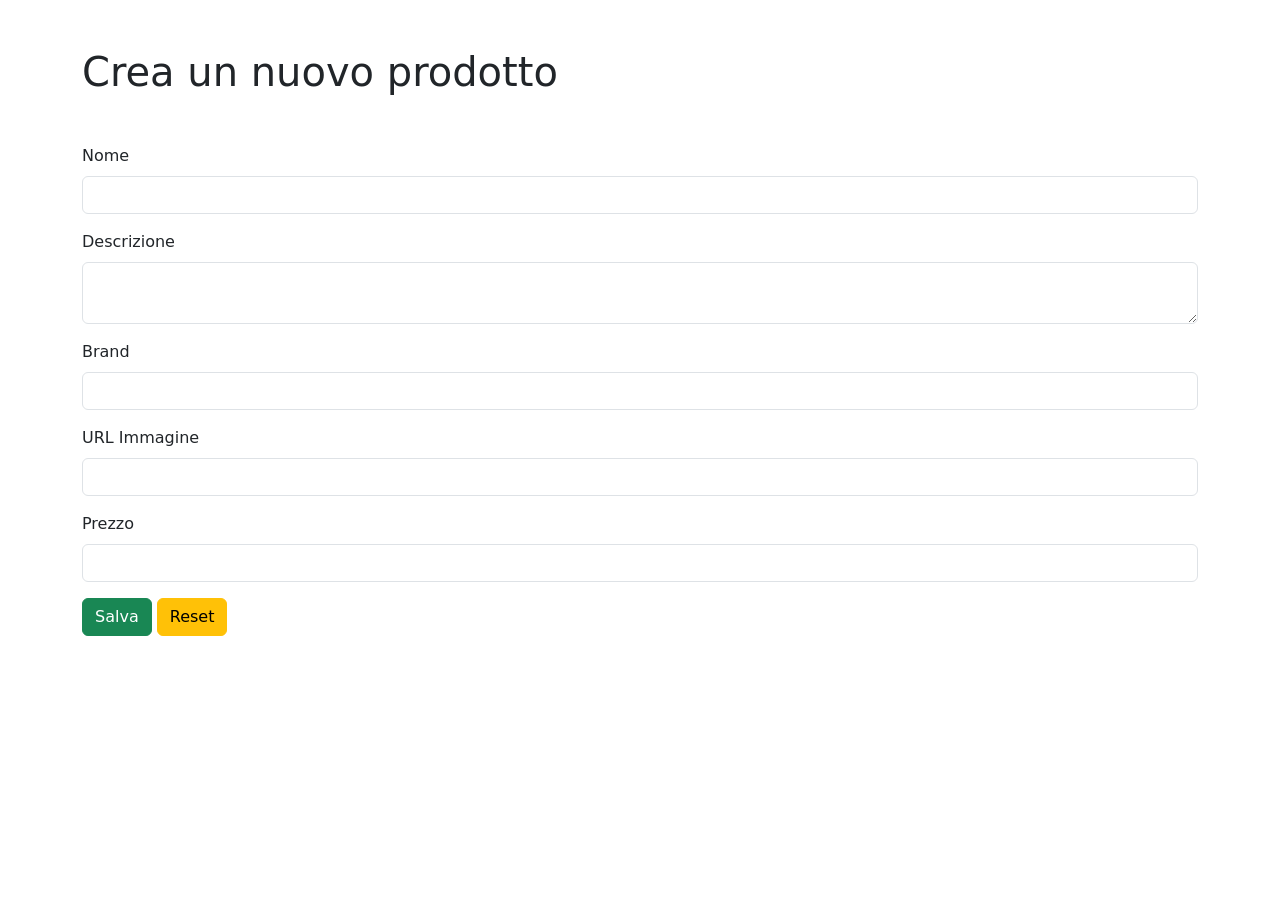
==== backoffice.html @ 71253fd9 "U2-S3-progetto" ====
<!DOCTYPE html>
<html lang="it">
  <head>
    <meta charset="UTF-8" />
    <meta name="viewport" content="width=device-width, initial-scale=1.0" />
    <title>Backoffice - Gestione Prodotti</title>
    <link href="https://cdn.jsdelivr.net/npm/bootstrap@5.3.5/dist/css/bootstrap.min.css" rel="stylesheet" />
  </head>
  <body>
    <div class="container mt-5">
      <h1 id="formTitle" class="mb-5">Crea un nuovo prodotto</h1>
      <form id="productForm">
        <div class="mb-3">
          <label class="form-label">Nome</label>
          <input type="text" class="form-control" id="name" required />
        </div>
        <div class="mb-3">
          <label class="form-label">Descrizione</label>
          <textarea class="form-control" id="description" required></textarea>
        </div>
        <div class="mb-3">
          <label class="form-label">Brand</label>
          <input type="text" class="form-control" id="brand" required />
        </div>
        <div class="mb-3">
          <label class="form-label">URL Immagine</label>
          <input type="url" class="form-control" id="imageUrl" required />
        </div>
        <div class="mb-3">
          <label class="form-label">Prezzo</label>
          <input type="number" class="form-control" id="price" required />
        </div>
        <button type="submit" class="btn btn-success">Salva</button>
        <button type="reset" id="resetBtn" class="btn btn-warning">Reset</button>
        <button type="button" id="deleteBtn" class="btn btn-danger d-none">Elimina prodotto</button>
        <button type="button" id="backToHomeBtn" class="btn btn-secondary d-none">Torna alla Home</button>
      </form>
    </div>

    <script src="./js/backoffice.js"></script>
  </body>
</html>
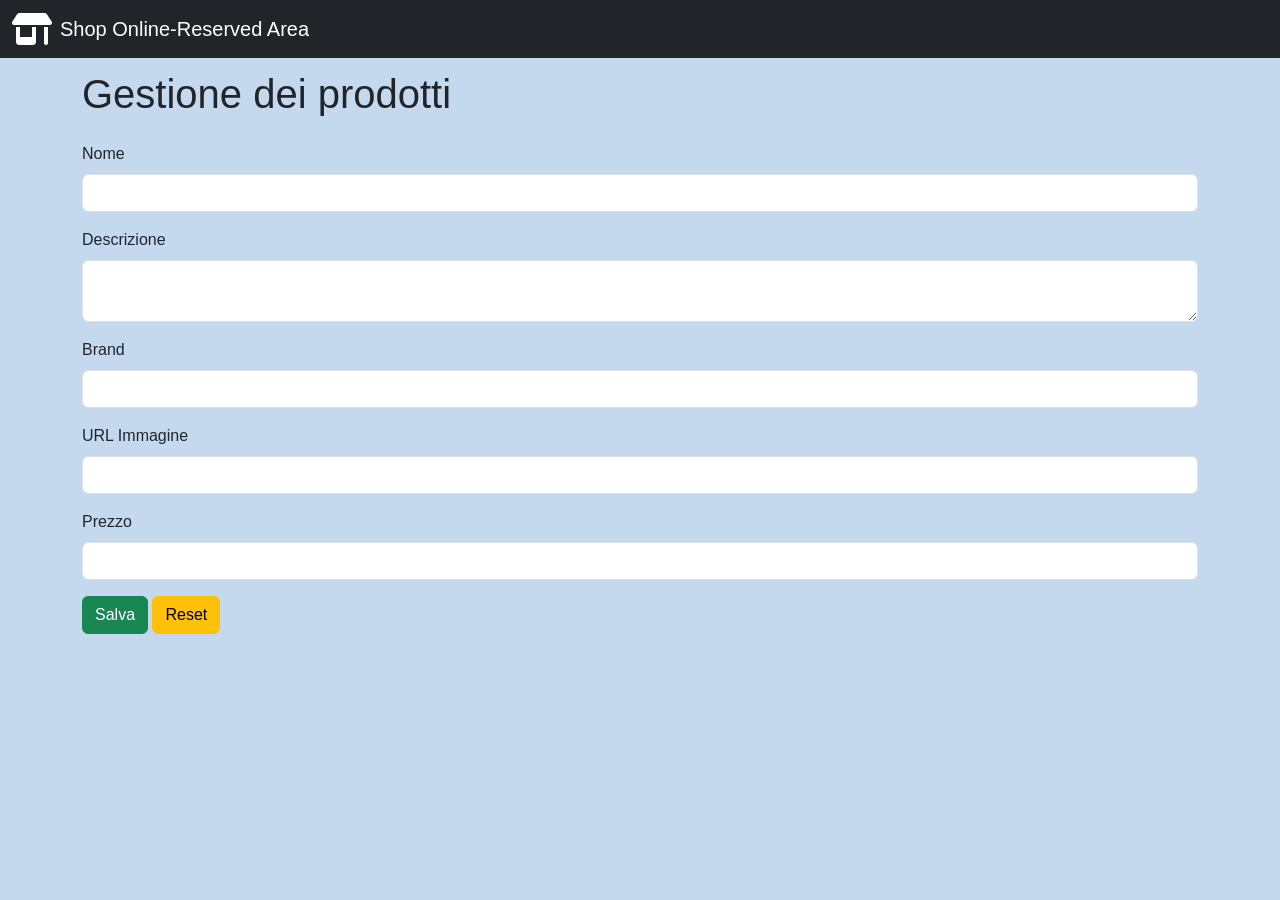
==== commit be726afa: "mod style" ====
--- a/backoffice.html
+++ b/backoffice.html
@@ -5,10 +5,23 @@
     <meta name="viewport" content="width=device-width, initial-scale=1.0" />
     <title>Backoffice - Gestione Prodotti</title>
     <link href="https://cdn.jsdelivr.net/npm/bootstrap@5.3.5/dist/css/bootstrap.min.css" rel="stylesheet" />
+    <link rel="stylesheet" href="./css/style.css" />
   </head>
   <body>
+    <nav class="navbar bg-dark navbar-dark fixed-top">
+      <div class="container-fluid">
+        <a class="navbar-brand d-flex align-items-center" href="#">
+          <svg xmlns="http://www.w3.org/2000/svg" viewBox="0 0 640 512" class="me-2" style="height: 32px; width: auto; fill: currentColor">
+            <path
+              d="M36.8 192l566.3 0c20.3 0 36.8-16.5 36.8-36.8c0-7.3-2.2-14.4-6.2-20.4L558.2 21.4C549.3 8 534.4 0 518.3 0L121.7 0c-16 0-31 8-39.9 21.4L6.2 134.7c-4 6.1-6.2 13.2-6.2 20.4C0 175.5 16.5 192 36.8 192zM64 224l0 160 0 80c0 26.5 21.5 48 48 48l224 0c26.5 0 48-21.5 48-48l0-80 0-160-64 0 0 160-192 0 0-160-64 0zm448 0l0 256c0 17.7 14.3 32 32 32s32-14.3 32-32l0-256-64 0z"
+            />
+          </svg>
+          Shop Online-Reserved Area
+        </a>
+      </div>
+    </nav>
     <div class="container mt-5">
-      <h1 id="formTitle" class="mb-5">Crea un nuovo prodotto</h1>
+      <h1 id="formTitle" class="mb-4">Gestione dei prodotti</h1>
       <form id="productForm">
         <div class="mb-3">
           <label class="form-label">Nome</label>
--- a/css/style.css
+++ b/css/style.css
@@ -0,0 +1,36 @@
+@import url("https://fonts.googleapis.com/css2?family=Roboto:ital,wght@0,100..900;1,100..900&display=swap");
+
+body {
+  font-family: "Roboto", sans-serif;
+  background-color: #c5d9ee;
+  color: #212529;
+}
+
+.card {
+  display: flex;
+  flex-direction: column;
+}
+
+.card-img-top {
+  width: 100%;
+  aspect-ratio: 4 / 3;
+  object-fit: cover;
+}
+
+.card-body {
+  flex: 1;
+  display: flex;
+  flex-direction: column;
+  align-items: center;
+}
+
+.card-body .mt-auto {
+  margin-top: auto;
+}
+
+#cover-fix {
+  margin-top: 58px;
+}
+#formTitle {
+  margin-top: 70px;
+}
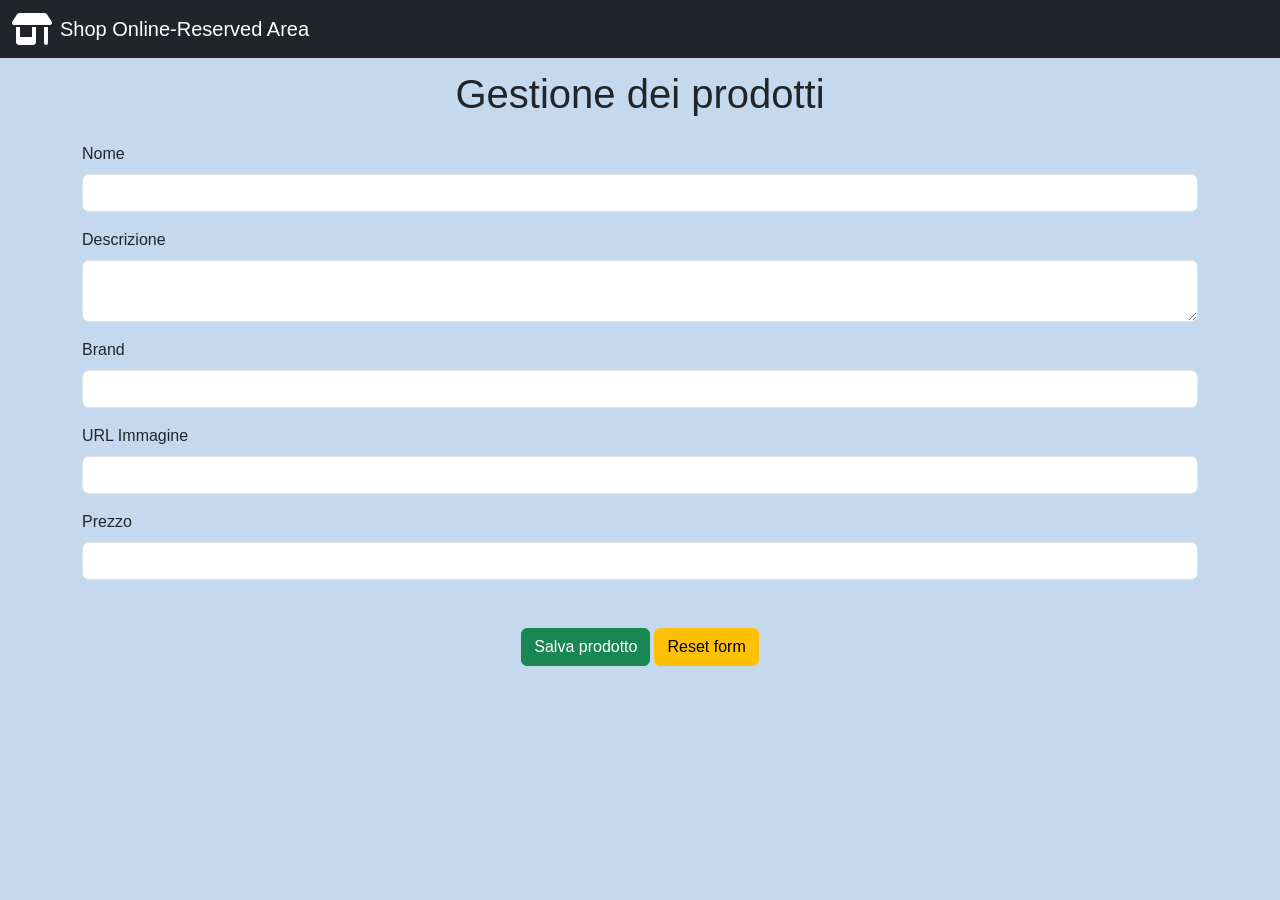
==== commit 5c745f51: "mod btn" ====
--- a/backoffice.html
+++ b/backoffice.html
@@ -21,7 +21,7 @@
       </div>
     </nav>
     <div class="container mt-5">
-      <h1 id="formTitle" class="mb-4">Gestione dei prodotti</h1>
+      <h1 id="formTitle" class="mb-4" style="text-align: center">Gestione dei prodotti</h1>
       <form id="productForm">
         <div class="mb-3">
           <label class="form-label">Nome</label>
@@ -43,10 +43,12 @@
           <label class="form-label">Prezzo</label>
           <input type="number" class="form-control" id="price" required />
         </div>
-        <button type="submit" class="btn btn-success">Salva</button>
-        <button type="reset" id="resetBtn" class="btn btn-warning">Reset</button>
-        <button type="button" id="deleteBtn" class="btn btn-danger d-none">Elimina prodotto</button>
-        <button type="button" id="backToHomeBtn" class="btn btn-secondary d-none">Torna alla Home</button>
+        <div class="mt-5 d-flex justify-content-center gap-1">
+          <button type="submit" class="btn btn-success">Salva prodotto</button>
+          <button type="reset" id="resetBtn" class="btn btn-warning">Reset form</button>
+          <button type="button" id="deleteBtn" class="btn btn-danger d-none">Elimina prodotto</button>
+          <button type="button" id="backToHomeBtn" class="btn btn-secondary d-none">Torna alla Home</button>
+        </div>
       </form>
     </div>
 
